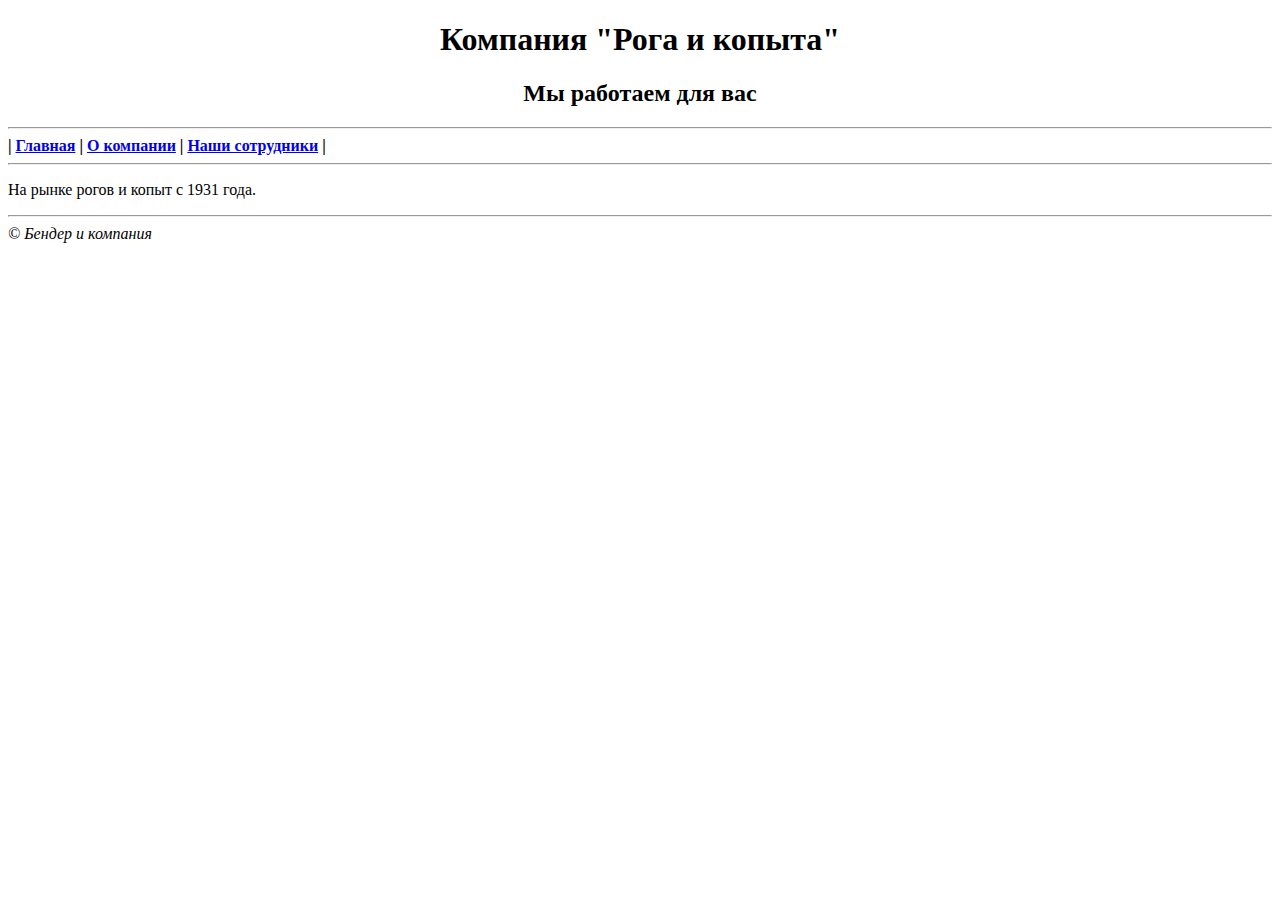
==== index.html @ 21e5a997 "Project created" ====
<!DOCTYPE html>
<html lang="ru">
<head>
    <meta charset="UTF-8">
    <meta name="viewport" content="width=device-width, initial-scale=1.0">
    <title>Компания "Рога и копыта"</title>
</head>
<body>
    <h1 align="center">Компания "Рога и копыта"</h1>
    <h2 align="center">Мы работаем для вас</h2>
    <hr>
    <b>| <a href="#">Главная</a> | <a href="/about.html">О компании</a> | <a href="/employee.html">Наши сотрудники</a> |</b>
    <hr>
    <p>На рынке рогов и копыт с 1931 года.</p>
    <hr>
    <i>&copy; Бендер и компания</i>
</body>
</html>
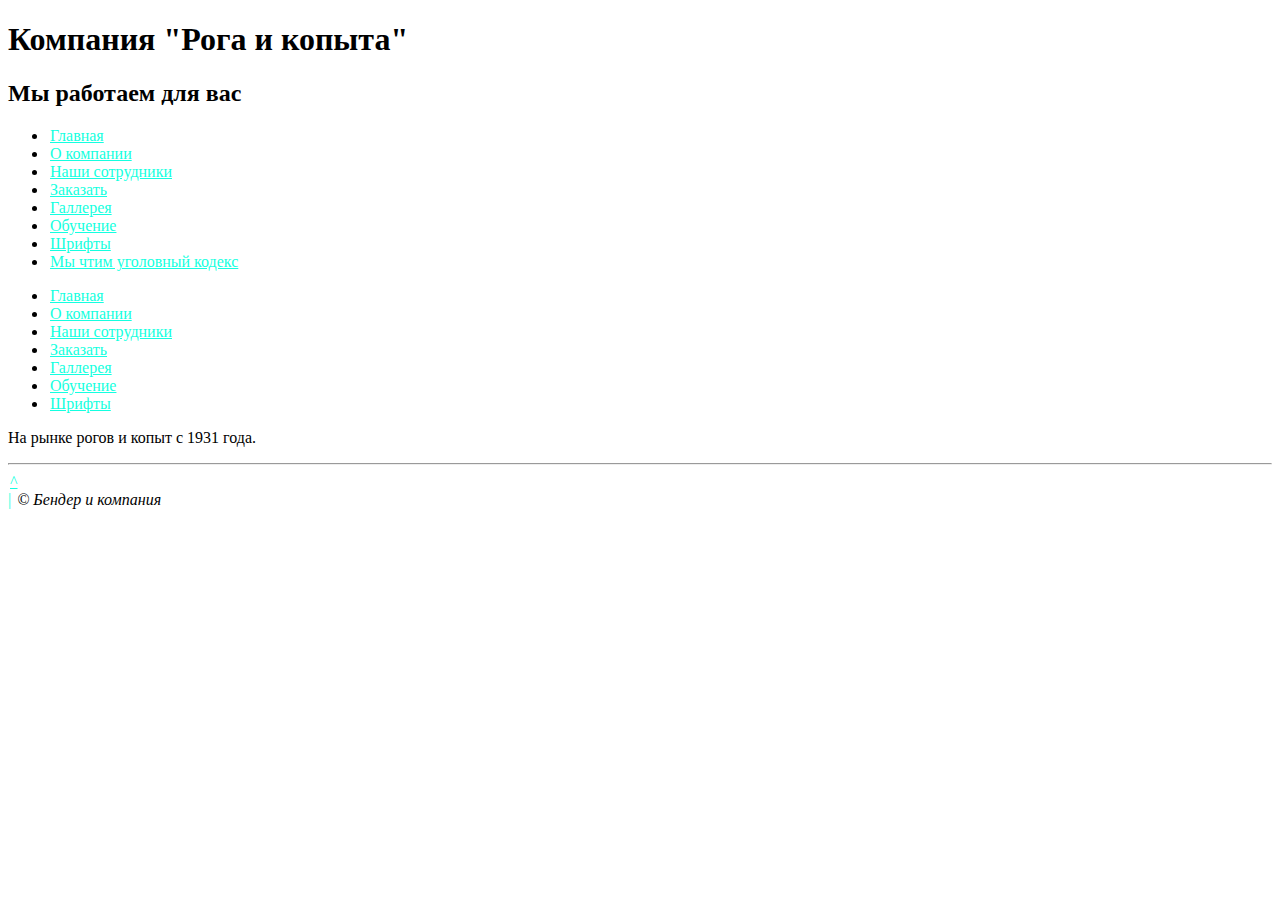
==== commit a0c8f2df: "Add files via upload" ====
--- a/index.html
+++ b/index.html
@@ -1,18 +1,65 @@
 <!DOCTYPE html>
 <html lang="ru">
 <head>
-    <meta charset="UTF-8">
-    <meta name="viewport" content="width=device-width, initial-scale=1.0">
-    <title>Компания "Рога и копыта"</title>
+<meta charset="UTF-8">
+<meta name="viewport" content="width=device-width, initial-scale=1.0">
+<link rel="stylesheet" href="style/main.css">
+<title>Компания "Рога и копыта"</title>
+<style>
+    a {
+    color: #14ffe0; /* Цвет обычной ссылки */
+    padding: 2px; /* Поля вокруг текста */
+    }
+    a:visited {
+    color: #19f0ff; /* Цвет посещенной ссылки */
+    }
+    a:hover {
+    text-decoration: none; /* Убираем подчеркивание */
+    color: #fff; /* Цвет ссылки при наведении на нее курсора мыши */
+    background: #0edf99; /* Цвет фона */
+    }
+    </style>
 </head>
 <body>
-    <h1 align="center">Компания "Рога и копыта"</h1>
-    <h2 align="center">Мы работаем для вас</h2>
-    <hr>
-    <b>| <a href="#">Главная</a> | <a href="/about.html">О компании</a> | <a href="/employee.html">Наши сотрудники</a> |</b>
-    <hr>
-    <p>На рынке рогов и копыт с 1931 года.</p>
-    <hr>
+<div class="wrapper">
+<header>
+<h1>Компания "Рога и копыта"</h1>
+<h2>Мы работаем для вас</h2>
+</header>
+<!— /.header —>
+<div class="menu">
+<ul>
+<li><a href="/index.html" class="menu-link">Главная</a></li>
+<li><a href="/about.html" class="menu-link">О компании</a></li>
+<li><a href="/employee.html" class="menu-link">Наши сотрудники</a></li>
+<li><a href="/order.html" class="menu-link">Заказать</a></li>
+<li><a href="/gallery.html" class="menu-link">Галлерея</a></li>
+<li><a href="/education.html" class="menu-link">Обучение</a></li>
+<li><a href="/fonts.html" class="menu-link">Шрифты</a></li>
+<li><a href="https://мвд.рф/" target="_blank" class="menu-link">Мы чтим уголовный кодекс</a></li>
+</ul>
+</div>
+<!— /.menu —>
+<div class="content-col">
+<div class="vertical-menu">
+<ul>
+<li><a href="/index.html" class="menu-link">Главная</a></li>
+<li><a href="/about.html" class="menu-link">О компании</a></li>
+<li><a href="/employee.html" class="menu-link">Наши сотрудники</a></li>
+<li><a href="/order.html" class="menu-link">Заказать</a></li>
+<li><a href="/gallery.html" class="menu-link">Галлерея</a></li>
+<li><a href="/education.html" class="menu-link">Обучение</a></li>
+<li><a href="/fonts.html" class="menu-link">Шрифты</a></li>
+</ul>
+</div>
+<!— /.vertical-menu —>
+<div class="content">
+<p>На рынке рогов и копыт с 1931 года.</p>
+<hr>
+<footer>
+    <a href="#" class="btn-up" title="Наверх">^<br>|</a>
     <i>&copy; Бендер и компания</i>
-</body>
-</html>+    </footer>
+    </div>
+    </body>
+    </html>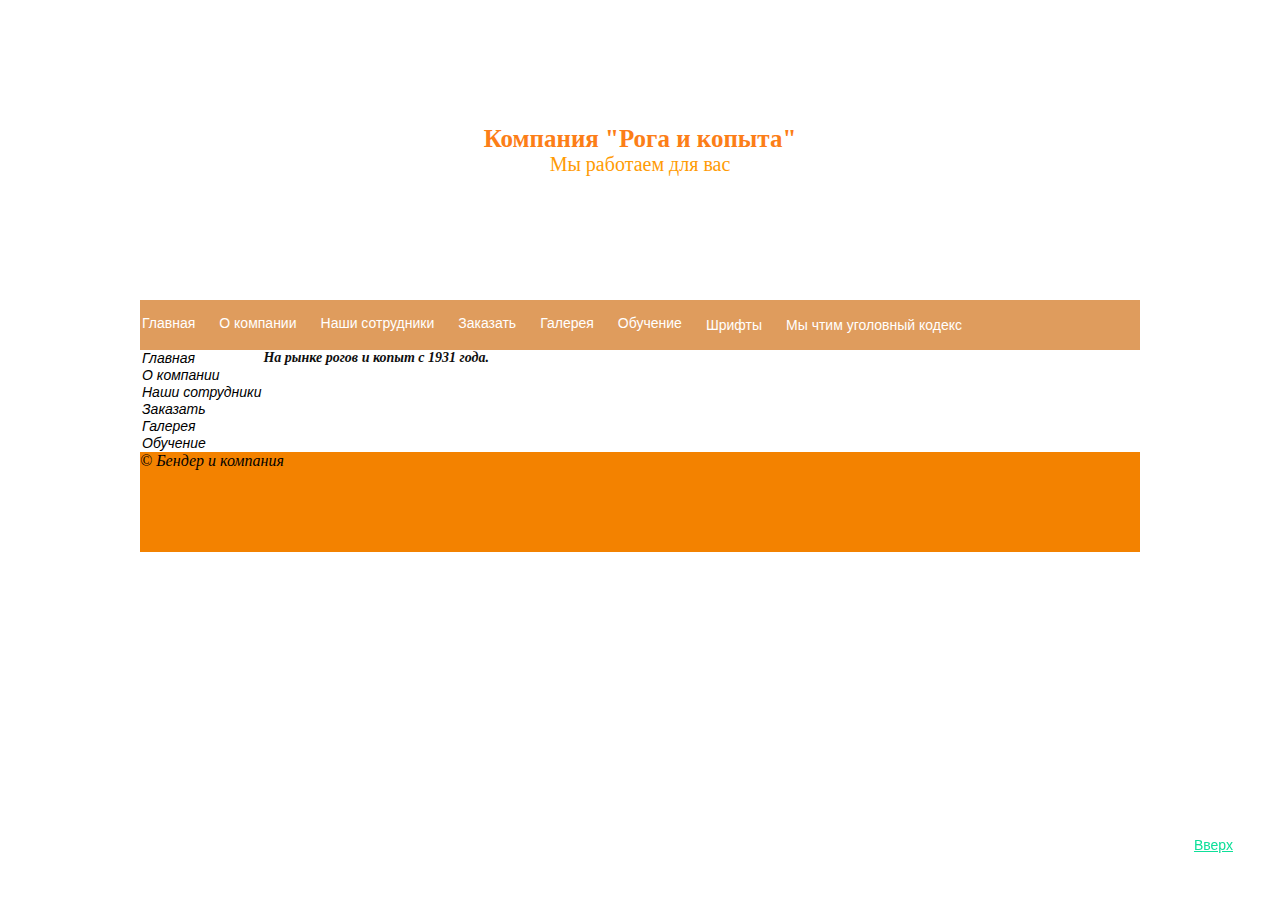
==== commit 63a4101a: "Add files via upload" ====
--- a/index.html
+++ b/index.html
@@ -6,21 +6,28 @@
 <link rel="stylesheet" href="style/main.css">
 <title>Компания "Рога и копыта"</title>
 <style>
-    a {
-    color: #14ffe0; /* Цвет обычной ссылки */
-    padding: 2px; /* Поля вокруг текста */
-    }
-    a:visited {
-    color: #19f0ff; /* Цвет посещенной ссылки */
-    }
-    a:hover {
-    text-decoration: none; /* Убираем подчеркивание */
-    color: #fff; /* Цвет ссылки при наведении на нее курсора мыши */
-    background: #0edf99; /* Цвет фона */
-    }
-    </style>
+a {
+color: #0edf99; /* Цвет обычной ссылки */
+padding: 2px; /* Поля вокруг текста */
+}
+a:visited {
+color: #000000; /* Цвет посещенной ссылки */
+}
+a:hover {
+text-decoration: none; /* Убираем подчеркивание */
+color: #fff; /* Цвет ссылки при наведении на нее курсора мыши */
+background: #0edf99; /* Цвет фона */
+}
+.topNubex {
+position: fixed;
+right: 45px;
+bottom: 45px;
+}
+</style>
 </head>
 <body>
+<div style="height:100%"></div>
+<a href="#" title="Вернуться к началу страницы" class="topNubex">Вверх</a>
 <div class="wrapper">
 <header>
 <h1>Компания "Рога и копыта"</h1>
@@ -29,37 +36,39 @@
 <!— /.header —>
 <div class="menu">
 <ul>
-<li><a href="/index.html" class="menu-link">Главная</a></li>
-<li><a href="/about.html" class="menu-link">О компании</a></li>
-<li><a href="/employee.html" class="menu-link">Наши сотрудники</a></li>
-<li><a href="/order.html" class="menu-link">Заказать</a></li>
-<li><a href="/gallery.html" class="menu-link">Галлерея</a></li>
-<li><a href="/education.html" class="menu-link">Обучение</a></li>
-<li><a href="/fonts.html" class="menu-link">Шрифты</a></li>
-<li><a href="https://мвд.рф/" target="_blank" class="menu-link">Мы чтим уголовный кодекс</a></li>
+<li><a href="index.html" class="menu-link">Главная</a></li>
+<li><a href="about.html" class="menu-link">О компании</a></li>
+<li><a href="employee.html" class="menu-link">Наши сотрудники</a></li>
+<li><a href="order.html" class="menu-link">Заказать</a></li>
+<li><a href="gallery.html" class="menu-link">Галерея</a></li>
+<li><a href="education.html" class="menu-link">Обучение</a></li>
+<a href="font.html" class="menu-link">Шрифты</a>
+<a href="https://мвд.рф/" target="_blank" class="menu-link">Мы чтим уголовный кодекс</a>
 </ul>
 </div>
-<!— /.menu —>
+
 <div class="content-col">
 <div class="vertical-menu">
 <ul>
-<li><a href="/index.html" class="menu-link">Главная</a></li>
-<li><a href="/about.html" class="menu-link">О компании</a></li>
-<li><a href="/employee.html" class="menu-link">Наши сотрудники</a></li>
-<li><a href="/order.html" class="menu-link">Заказать</a></li>
-<li><a href="/gallery.html" class="menu-link">Галлерея</a></li>
-<li><a href="/education.html" class="menu-link">Обучение</a></li>
-<li><a href="/fonts.html" class="menu-link">Шрифты</a></li>
+<p><a href="index.html" class="menu-link">Главная</a></p>
+<p><a href="about.html" class="menu-link">О компании</a></p>
+<p><a href="employee.html" class="menu-link">Наши сотрудники</a></p>
+<p><a href="order.html" class="menu-link">Заказать</a></p>
+<p><a href="gallery.html" class="menu-link">Галерея</a></p>
+<p><a href="education.html" class="menu-link">Обучение</a></p>
 </ul>
 </div>
-<!— /.vertical-menu —>
+
 <div class="content">
-<p>На рынке рогов и копыт с 1931 года.</p>
-<hr>
+<p>На рынке рогов и копыт с 1931 года. </p>
+</div>
+
+</div>
 <footer>
-    <a href="#" class="btn-up" title="Наверх">^<br>|</a>
-    <i>&copy; Бендер и компания</i>
-    </footer>
-    </div>
-    </body>
-    </html>+<ul>
+<i>&copy; Бендер и компания</i>
+</ul>
+</footer>
+</div>
+</body>
+</html>--- a/style/main.css
+++ b/style/main.css
@@ -0,0 +1,229 @@
+*{
+    margin: 0;
+    padding: 0;
+    box-sizing: border-box;
+    list-style: none;
+    }
+    body{background-color: #ffffff;}
+    h1{
+    color: rgb(252, 126, 23);
+    font-size: 25px;
+    font-weight: medium;
+    }
+    h2{
+    color: rgb(255, 155, 4);
+    font-size: 20px;
+    font-weight: 500;
+    }
+    h3{
+    color: rgb(0, 0, 0);
+    font-size: 20px;
+    font-weight: 500;
+    }
+    p{
+    color: #0f0f0f;
+    font-family: 'Times New Roman', Times, serif;
+    font-style: oblique;
+    font-size: 14px;
+    }
+    img{border: 3px dotted rgb(255, 0, 0);}
+    
+    .menu ul{
+    display: flex;
+    width: 100%;
+    list-style: none;
+    font-family: 'Courier New', Courier, monospace;
+    }
+    .menu a{
+    color: white;
+    text-decoration: none;
+    margin-right: 20px;
+    }
+    
+    table td.content table td:nth-child(4) img{
+    width: 160px;
+    box-sizing: border-box;
+    object-fit: contain;
+    background-color: rgb(255, 255, 255);
+    }
+    
+    .about ul>li:nth-child(1){font-variant: small-caps;}
+    .about ol>li{font-variant: normal;}
+    .about ol>li:nth-child(1){font-weight: 100;}
+    .about ol>li:nth-child(2){font-weight: 300;}
+    .about ol>li:nth-child(3){font-size: 15px;}
+    .about ol>li:nth-child(4){font-size: 20px;}
+    .about ol>li:nth-child(5){color: #daa42f}
+    .about ul>li:nth-child(2){color: rgb(252, 252, 252)}
+    .about ul>li:nth-child(3){font: italic normal 700 15px "Roboto"}
+    
+    .wrapper{
+    width: 1000px;
+    margin: 0 auto;
+    }
+    header{
+    height: 300px;
+    display: flex;
+    flex-direction: column;
+    justify-content: center;
+    align-items: center;
+    }
+    a{
+    font-size: 14px;
+    font-family:
+    'Lucida Sans',
+    'Lucida Sans Regular',
+    'Lucida Grande',
+    'Lucida Sans Unicode',sss
+    Geneva, Verdana, sans-serif;
+    color: rgb(247, 107, 14);
+    text-decoration: underline;
+    }
+    a:hover{
+    color: rgb(226, 205, 87);
+    text-decoration: none;
+    }
+    .menu{
+    height: 50px;
+    width: 100%;
+    display: flex;
+    align-items: center;
+    justify-content: center;
+    }
+    .menu-link, .menu-link:visited{
+    color: rgb(255, 255, 255);
+    text-decoration: none;
+    transition: color .3s ease-out;
+    }
+    .vertical-menu a.menu-link{
+    color: rgb(0, 0, 0)
+    }
+    .vertical-menu a.menu-link:hover,
+    .menu-link:hover{
+    color: rgb(255, 255, 255);
+    }
+    .vertical-menu{
+    display: flex;
+    flex-direction: column;
+    background-color: rgb(211, 177, 65)
+    width: 120px;
+    }
+    .content-col{
+    display: flex;
+    }
+    .menu{
+    background-color: rgb(223, 156, 93);
+    }
+    footer{
+    height: 100px;
+    background-color: rgb(243, 130, 0);
+    justify-content: center;
+    align-items: center;
+    }
+    
+    
+    form{
+    display: flex;
+    flex-direction: column;
+    margin-left: 10px;
+    }
+    label{
+    margin-bottom: 5px;
+    }
+    input{
+    margin-left: 5px;
+    }
+    .labelOrder{
+    display: flex;
+    flex-direction: column;
+    }
+    input[type=number]{
+    width: 32px;
+    }
+    .calculation{
+    display: flex;
+    width: 280px;
+    justify-content: space-between;
+    }
+    input[type=checkbox]{
+    margin-right: 5px;
+    margin-left: 0;
+    }
+    input[type=submit]{
+    margin-left: 0;
+    }
+    input[type=password]:focus,
+    input[type=number]:focus,
+    input[type=email]:focus,
+    input[type=text]:focus,
+    select:focus
+    {
+    outline: 1px solid rgb(211, 66, 9);
+    outline-offset: -1px;
+    }
+    
+    
+    table {
+    background: #bd1b1b; /* Цвет фона таблицы */
+    border: 5px double #ffaf8a;
+    margin-top:50px;
+    }
+    
+    
+    table {
+    background: #ffffff; /* Цвет фона таблицы */
+    border: 5px double #ffda8a;
+    margin-top:50px;
+    font-size:1pt;
+    
+    }
+    th{
+    font-family: Calibri;
+    background: rgb(128, 9, 0); /* Цвет фона таблицы */
+    color: #fafafa; /* Цвет текста */
+    text-align: center; /* Выравнивание по centry */
+    font-style: italic;
+    font-size: 13pt;
+    font-weight: bold;
+    }
+    
+    td{
+    font-family: Calibri;
+    font-style: normal;
+    font-size: 12pt;
+    color:#ff3333;
+    padding: 10px; /* Поля вокруг текста */
+    background: #ffffff; /* Цвет фона ячеек */
+    border: 5px outset #ffda8a;
+    }
+    
+    .time td{
+    font-family: arial;
+    font-style: normal;
+    font-size: 12pt;
+    color:black;
+    font-weight: bold;
+    }
+    
+    td:hover{
+    visibility: hidden;
+    }
+    
+    th:hover{
+    visibility: hidden;
+    }
+    .education{
+    color: #002b1252;
+    font-family: 'Comic Sans', Times, serif;
+     
+    font-style: oblique;
+    font-size: 20px;
+    font-weight: bold;
+    }
+    .content {
+    color: #00000052;
+    font-family: 'Verdana', Times, serif;
+    font-style: normal;
+    font-size: 22px;
+    font-weight: bold;
+    }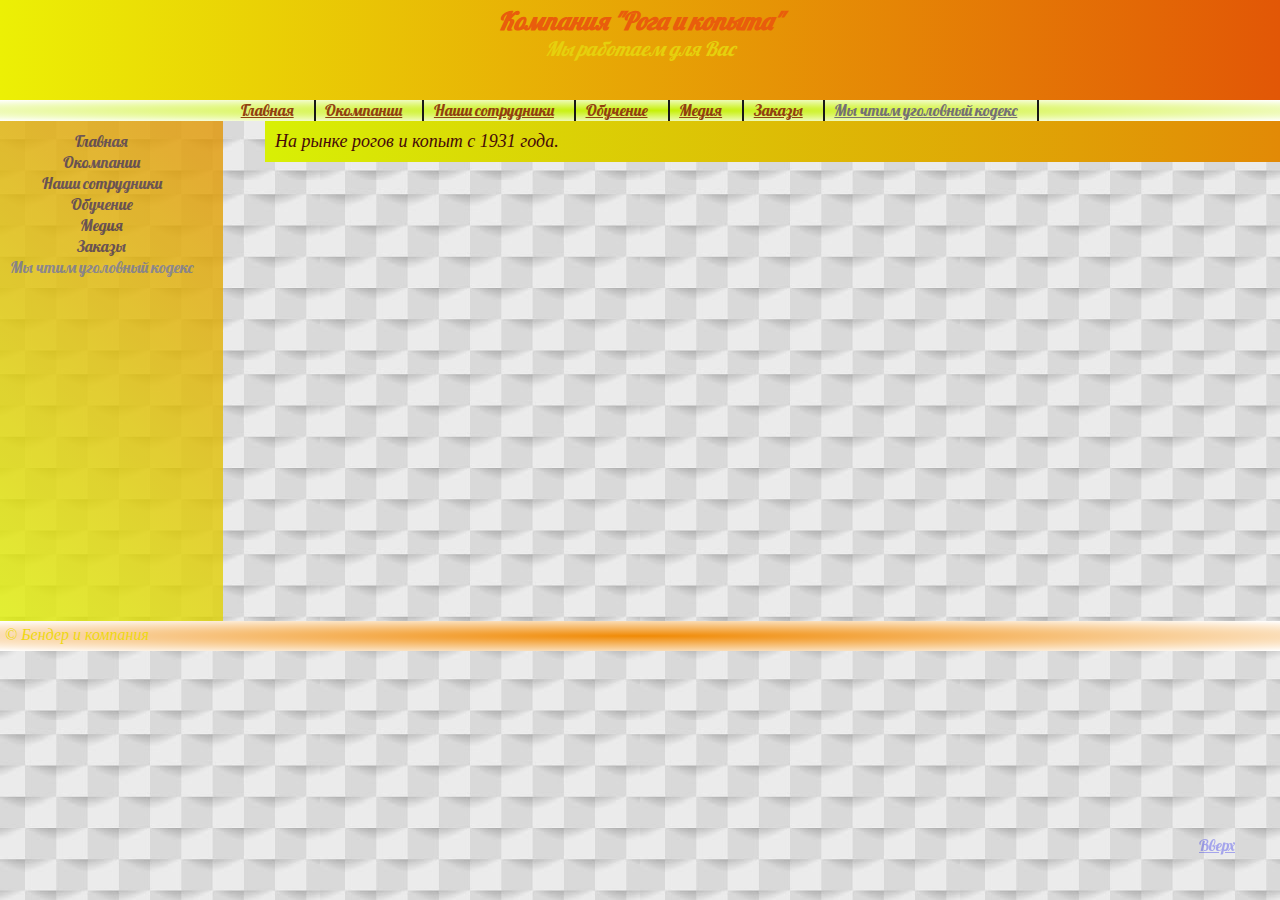
==== commit 493a91e6: "Add files via upload" ====
--- a/index.html
+++ b/index.html
@@ -1,74 +1,92 @@
 <!DOCTYPE html>
-<html lang="ru">
+<html>
 <head>
-<meta charset="UTF-8">
-<meta name="viewport" content="width=device-width, initial-scale=1.0">
+<meta charset="utf-8">
+<meta name="viewport" content="width=device-width, initial-scale=1">
+<title>Рога и копыта</title>
 <link rel="stylesheet" href="style/main.css">
-<title>Компания "Рога и копыта"</title>
 <style>
-a {
-color: #0edf99; /* Цвет обычной ссылки */
-padding: 2px; /* Поля вокруг текста */
-}
-a:visited {
-color: #000000; /* Цвет посещенной ссылки */
-}
-a:hover {
-text-decoration: none; /* Убираем подчеркивание */
-color: #fff; /* Цвет ссылки при наведении на нее курсора мыши */
-background: #0edf99; /* Цвет фона */
-}
-.topNubex {
-position: fixed;
-right: 45px;
-bottom: 45px;
-}
 </style>
 </head>
 <body>
-<div style="height:100%"></div>
-<a href="#" title="Вернуться к началу страницы" class="topNubex">Вверх</a>
-<div class="wrapper">
-<header>
+<div id="container">
+<div id="header">
 <h1>Компания "Рога и копыта"</h1>
-<h2>Мы работаем для вас</h2>
-</header>
-<!— /.header —>
+<h2>Мы работаем для Вас</h2>
+</div>
+<div id="vermenu">
+<div class="menu2">
+<ul id="navbar">
+<li><a href="index.html"> Главня</a></li>
+<li><a href="about.html">Окомпании</a></li>
+<li><a href="employee.html">Наши сотрудники</a></li>
+<li><a href="education.html">Обучение</a></li>
+<li><a href="#" >Медия</a>
+<ul>
+<li>
+<a href="gallery.html">Галлерея</a>
+</li>
+<li>
+<a href="video.html" class="brd">Видео и аудио</a>
+</li>
+</ul>
+</li>
+<li><a href="order.html">Заказы</a></li>
+<li><a href="https://xn--b1aew.xn--p1ai/" class="mvd">Мы чтим уголовный кодекс</a></li>
+</ul>
+</div>
+<div class="menu1">
+<ul id="navbar">
+<li><a href="index.html"> Главная</a></li>
+<li><a href="about.html">Окомпании</a></li>
+<li><a href="employee.html">Наши сотрудники</a></li>
+<li><a href="education.html">Обучение</a></li>
+<li><a href="#" >Медия</a>
+<ul>
+<li>
+<a href="gallery.html">Галлерея</a>
+</li>
+<li>
+<a href="video.html" class="brd">Видео и аудио</a>
+</li>
+</ul>
+</li>
+<li><a href="order.html">Заказы</a></li>
+<li><a href="https://xn--b1aew.xn--p1ai/" class="mvd">Мы чтим уголовный кодекс</a></li>
+</ul>
+
+</div>
+</div>
+<div id="sidebar">
 <div class="menu">
 <ul>
-<li><a href="index.html" class="menu-link">Главная</a></li>
-<li><a href="about.html" class="menu-link">О компании</a></li>
-<li><a href="employee.html" class="menu-link">Наши сотрудники</a></li>
-<li><a href="order.html" class="menu-link">Заказать</a></li>
-<li><a href="gallery.html" class="menu-link">Галерея</a></li>
-<li><a href="education.html" class="menu-link">Обучение</a></li>
-<a href="font.html" class="menu-link">Шрифты</a>
-<a href="https://мвд.рф/" target="_blank" class="menu-link">Мы чтим уголовный кодекс</a>
+<li><a href="index.html"> Главная</a></li>
+<li><a href="about.html">Окомпании</a></li>
+<li><a href="employee.html">Наши сотрудники</a></li>
+<li><a href="education.html">Обучение</a></li>
+<li><li><a href="#" >Медия</a>
+<ul>
+<li>
+<a href="gallery.html">Галлерея</a>
+</li>
+<li>
+<a href="video.html" class="brd">Видео и аудио</a>
+</li>
+</ul>
+</li>
+<li><a href="order.html">Заказы</a></li>
+<li><a href="https://xn--b1aew.xn--p1ai/" class="mvd">Мы чтим уголовный кодекс</a></li>
 </ul>
 </div>
-
-<div class="content-col">
-<div class="vertical-menu">
-<ul>
-<p><a href="index.html" class="menu-link">Главная</a></p>
-<p><a href="about.html" class="menu-link">О компании</a></p>
-<p><a href="employee.html" class="menu-link">Наши сотрудники</a></p>
-<p><a href="order.html" class="menu-link">Заказать</a></p>
-<p><a href="gallery.html" class="menu-link">Галерея</a></p>
-<p><a href="education.html" class="menu-link">Обучение</a></p>
-</ul>
 </div>
-
-<div class="content">
-<p>На рынке рогов и копыт с 1931 года. </p>
+<div id="content">
+<div class="cont1">
+На рынке рогов и копыт с 1931 года.
 </div>
-
 </div>
-<footer>
-<ul>
-<i>&copy; Бендер и компания</i>
-</ul>
-</footer>
+<div id="footer">
+<a href="#" target="Вернуться к началу страницы" class="tp">Вверх</a>
+<p class="pod"> &copy <i>Бендер и компания</i></p></div>
 </div>
 </body>
 </html>--- a/style/main.css
+++ b/style/main.css
@@ -1,229 +1,374 @@
+@import url('https://fonts.googleapis.com/css2?family=Lobster&display=swap');
+h1,h2,a {font-family: 'Lobster', cursive;}
+
 *{
     margin: 0;
     padding: 0;
     box-sizing: border-box;
-    list-style: none;
-    }
-    body{background-color: #ffffff;}
+    }
+    body {background: url(../img/bg4.jpg)}
     h1{
-    color: rgb(252, 126, 23);
+    color: rgb(233, 93, 12);
     font-size: 25px;
     font-weight: medium;
     }
     h2{
-    color: rgb(255, 155, 4);
+    color: rgb(230, 208, 13);
     font-size: 20px;
     font-weight: 500;
     }
-    h3{
-    color: rgb(0, 0, 0);
-    font-size: 20px;
-    font-weight: 500;
-    }
     p{
-    color: #0f0f0f;
+    color: #000000;
     font-family: 'Times New Roman', Times, serif;
     font-style: oblique;
     font-size: 14px;
     }
-    img{border: 3px dotted rgb(255, 0, 0);}
-    
-    .menu ul{
-    display: flex;
+    img{border: 3px dotted rgb(157, 255, 0);}
+    /* Вертикальное меню*/
+    .menu1 ul{
     width: 100%;
     list-style: none;
     font-family: 'Courier New', Courier, monospace;
     }
+    .menu1 a{
+    color: rgb(146, 64, 16);
+    margin-right: 20px;
+    }
+    .menu2 ul{
+    width: 100%;
+    list-style: none;
+    font-family: 'Courier New', Courier, monospace;
+    }
+    .menu2 a{
+    color: rgb(170, 123, 20);
+    margin-right: 20px;
+    }
+    .menu ul{
+    width: 100%;
+    list-style: none;
+    font-family: 'Courier New', Courier, monospace;
+    }
     .menu a{
-    color: white;
+    color: rgb(78, 49, 49);
     text-decoration: none;
     margin-right: 20px;
     }
-    
-    table td.content table td:nth-child(4) img{
+    td.personalimg1>img{
     width: 160px;
     box-sizing: border-box;
     object-fit: contain;
-    background-color: rgb(255, 255, 255);
-    }
-    
-    .about ul>li:nth-child(1){font-variant: small-caps;}
-    .about ol>li{font-variant: normal;}
-    .about ol>li:nth-child(1){font-weight: 100;}
-    .about ol>li:nth-child(2){font-weight: 300;}
-    .about ol>li:nth-child(3){font-size: 15px;}
-    .about ol>li:nth-child(4){font-size: 20px;}
-    .about ol>li:nth-child(5){color: #daa42f}
-    .about ul>li:nth-child(2){color: rgb(252, 252, 252)}
-    .about ul>li:nth-child(3){font: italic normal 700 15px "Roboto"}
-    
-    .wrapper{
-    width: 1000px;
-    margin: 0 auto;
-    }
-    header{
-    height: 300px;
-    display: flex;
-    flex-direction: column;
-    justify-content: center;
-    align-items: center;
-    }
-    a{
+    background-color: rgb(241, 245, 24);
+    }
+    td.personalimg2>img{
+    width: 160px;
+    box-sizing: border-box;
+    object-fit: contain;
+    background-color: rgb(255, 251, 35);
+    }
+    td.personalimg3>img{
+    width: 160px;
+    box-sizing: border-box;
+    object-fit: contain;
+    background-color: rgb(167, 99, 10);
+    }
+    td.personalimg4>img{
+    width: 160px;
+    box-sizing: border-box;
+    object-fit: contain;
+    background-color: rgb(167, 151, 10);
+    }
+    a.mvd{
+    color: rgb(117, 112, 117);
+    }
+    .pod{
+    color: #eed812;
+    font-family: Garamond;
+    font-size: 16px;
+    }
+    .gorizont{
+    width: 100%;
+    list-style: none;
+    font-family: 'Courier New', Courier, monospace;
+    
+    }
+    .gorizont a{
+    color: rgb(129, 119, 119);
+    text-decoration: none;
+    margin-right: 20px;
+    }
+    .cont1 {
+    color: #460909;
+    font-family: 'Zapf', Times, serif;
+    font-style: oblique;
+    font-size: 18px;
+    }
+    .order{
+    color: #e6a519a4;
+    font-family: 'Univers', Georgia, serif;
+    font-style: italic;
+    font-variant: normal;
+    font-weight: bold;
+    
+    }
+    .order label{
+    color: #726209;
+    font-family: 'Univers', Georgia, serif;
+    font-style: italic;
+    font-variant: normal;
+    font-weight: bold;
+    }
+    .order input{
+    color: #226d13;
+    font-family: 'Times New Roman', Times, serif;
+    }
+    .tex{
+    color: #054d4975;
+    font-family: 'Times New Roman', Times, serif;
+    font-style: oblique;
     font-size: 14px;
-    font-family:
-    'Lucida Sans',
-    'Lucida Sans Regular',
-    'Lucida Grande',
-    'Lucida Sans Unicode',sss
-    Geneva, Verdana, sans-serif;
-    color: rgb(247, 107, 14);
-    text-decoration: underline;
-    }
-    a:hover{
-    color: rgb(226, 205, 87);
-    text-decoration: none;
-    }
-    .menu{
-    height: 50px;
-    width: 100%;
-    display: flex;
-    align-items: center;
-    justify-content: center;
-    }
-    .menu-link, .menu-link:visited{
-    color: rgb(255, 255, 255);
-    text-decoration: none;
-    transition: color .3s ease-out;
-    }
-    .vertical-menu a.menu-link{
-    color: rgb(0, 0, 0)
-    }
-    .vertical-menu a.menu-link:hover,
-    .menu-link:hover{
-    color: rgb(255, 255, 255);
-    }
-    .vertical-menu{
-    display: flex;
-    flex-direction: column;
-    background-color: rgb(211, 177, 65)
-    width: 120px;
-    }
-    .content-col{
-    display: flex;
-    }
-    .menu{
-    background-color: rgb(223, 156, 93);
-    }
-    footer{
-    height: 100px;
-    background-color: rgb(243, 130, 0);
-    justify-content: center;
-    align-items: center;
-    }
-    
-    
-    form{
-    display: flex;
-    flex-direction: column;
-    margin-left: 10px;
-    }
-    label{
-    margin-bottom: 5px;
-    }
-    input{
-    margin-left: 5px;
-    }
-    .labelOrder{
-    display: flex;
-    flex-direction: column;
-    }
-    input[type=number]{
-    width: 32px;
-    }
-    .calculation{
-    display: flex;
-    width: 280px;
-    justify-content: space-between;
-    }
-    input[type=checkbox]{
-    margin-right: 5px;
-    margin-left: 0;
-    }
-    input[type=submit]{
-    margin-left: 0;
-    }
-    input[type=password]:focus,
-    input[type=number]:focus,
-    input[type=email]:focus,
-    input[type=text]:focus,
-    select:focus
-    {
-    outline: 1px solid rgb(211, 66, 9);
-    outline-offset: -1px;
-    }
-    
-    
-    table {
-    background: #bd1b1b; /* Цвет фона таблицы */
-    border: 5px double #ffaf8a;
-    margin-top:50px;
-    }
-    
-    
-    table {
-    background: #ffffff; /* Цвет фона таблицы */
-    border: 5px double #ffda8a;
-    margin-top:50px;
-    font-size:1pt;
-    
-    }
-    th{
-    font-family: Calibri;
-    background: rgb(128, 9, 0); /* Цвет фона таблицы */
-    color: #fafafa; /* Цвет текста */
-    text-align: center; /* Выравнивание по centry */
-    font-style: italic;
-    font-size: 13pt;
-    font-weight: bold;
-    }
-    
-    td{
-    font-family: Calibri;
+    font-weight: bold;
+    }
+    .educ{
+    color: #09172b52;
+    font-family: 'Comic Sans', Times, serif;
+    font-style: oblique;
+    font-size: 20px;
+    font-weight: bold;
+    }
+    .educ h3{
+    color: #e7990752;
+    font-family: 'Times New Roman', Times, serif;
     font-style: normal;
-    font-size: 12pt;
-    color:#ff3333;
-    padding: 10px; /* Поля вокруг текста */
-    background: #ffffff; /* Цвет фона ячеек */
-    border: 5px outset #ffda8a;
-    }
-    
-    .time td{
-    font-family: arial;
-    font-style: normal;
-    font-size: 12pt;
-    color:black;
-    font-weight: bold;
-    }
-    
-    td:hover{
-    visibility: hidden;
-    }
-    
-    th:hover{
-    visibility: hidden;
-    }
-    .education{
-    color: #002b1252;
-    font-family: 'Comic Sans', Times, serif;
-     
-    font-style: oblique;
-    font-size: 20px;
-    font-weight: bold;
-    }
-    .content {
-    color: #00000052;
+    font-size: 22px;
+    font-weight: bold;
+    }
+    .emp {
+    color: #15025a52;
     font-family: 'Verdana', Times, serif;
     font-style: normal;
     font-size: 22px;
     font-weight: bold;
+    }
+    .menu2{
+    display: none;
+    }
+    #container {
+    width: 100%; /* Ширина слоя */
+    margin: 0 auto; /* Выравнивание по центру */
+    
+    }
+    #header {
+    font-size: 2.2em; /* Размер текста */
+    text-align: center; /* Выравнивание по центру */
+    padding: 5px; /* Отступы вокруг текста */
+    color: #ffe; /* Цвет текста */
+    background: linear-gradient(to right, #ecf005, #e25706);
+    height: 100px;
+    font-style: oblique;
+    }
+    #vermenu{
+    
+    display: flex;
+    flex-direction: column;
+    align-items: center;
+    justify-content: center;
+    background: #a9d62d;
+    background: radial-gradient(ellipse, #c5f005, #ffffff);
+    
+    }
+    #sidebar {
+    
+    padding: 10px; /* Отступы вокруг текста */
+    float: left; /* Обтекание по правому краю */
+    text-align: center;
+    background: linear-gradient(45deg, #e0f005, #e29506);
+    opacity: .8;
+    height: 500px;
+    
+    
+    }
+    #content {
+    margin-left: 265px; /* Отступ слева */
+    padding: 10px; /* Поля вокруг текста */
+    background: linear-gradient(to right, #d8f005, #e28a06);
+    }
+    #footer {
+    padding: 5px; /* Отступы вокруг текста */
+    clear: left; /* Отменяем действие float */
+    background: #a9d62d;
+    background: radial-gradient(ellipse,#f08a05, #ffffff);
+    height: 30px;
+    }
+    .menu A:link { text-decoration: none; }
+    .menu A:visited { text-decoration: none; }
+    .menu A:active { text-decoration: none; }
+    .menu A:hover {
+     
+    padding-left: 10px;
+    text-decoration: underline overline; /* Ссылка подчеркнутая и надчеркнутая */
+    color: rgb(206, 228, 11); /* Цвет ссылки */
+    }
+    .menu1 A:visited { text-decoration: none; }
+    .menu1 A:active { text-decoration: none; }
+    .menu1 A:hover {
+    text-decoration: none;
+    color: rgb(219, 136, 28); /* Цвет ссылки */
+    }
+    .order input:hover {
+    text-decoration: none;
+    color: rgb(219, 168, 28); /* Цвет ссылки */
+    }
+    ul {
+    list-style-type: disc;
+    }
+    ol{
+    list-style-type: decimal;
+    }
+    .menu1 li {
+    display: inline-block; /* Выстраиваем по горизонтали */
+    border-right: 2px solid rgb(24, 23, 23);
+    }
+    .educ table{
+    background: rgb(240, 221, 221);
+    border: 1px #fab55ad5;
+    margin-top:50px;
+    color: #e0db94;
+    font-family: 'Comic Sans', Times, serif;
+    font-style: oblique;
+    font-size: 20px;
+    font-weight: bold;
+    }
+    .tr1 td{
+    background: rgba(247, 243, 4, 0.836); /* Цвет фона ячеек */
+    padding: 2px; /* Поля вокруг текста */
+    color: #f0f2f5;
+    font-family: 'Comic Sans', Times, serif;
+    font-style: oblique;
+    font-size: 20px;
+    font-weight: bold;
+    }
+    .educ table td:hover{
+    visibility: hidden;
+    }
+    .tp{
+    position: fixed;
+    right: 45px;
+    bottom: 45px;
+    opacity: .3;
+    }
+    .tp:hover {
+    text-decoration: none;
+    color: rgb(180, 118, 2); /* Цвет ссылки */
+    }
+    max-width:(699px);{
+    #unit {
+    position:absolute;
+    max-height:100%;
+    max-width:98%;
+    padding:10px;
+    color: #000; /* синий цвет текста */
+    font-size:15pt; /* Размер шрифта в пикселах*/
+    }
+    }
+    img:hover {
+    left:500px;
+    color: #000; /* синий цвет текста */
+    font-size:15pt; /* Размер шрифта в пикселах*/
+    background:#fc820f;
+    }
+    .unit img{
+    border-radius: 9px;
+    box-shadow: 0px 5px 5px rgb(61, 65, 63);
+    }
+    .immg li{
+    display: inline-block;
+    }
+    .immg img{
+    border-radius: 9px;
+    box-shadow: 0px 5px 5px rgb(136, 97, 38);
+    }
+    li ul {
+    width: 12px;
+    display: none; /* Скрываем подменю */
+    margin-left: 100px; /* Сдвигаем подменю вправо */
+    margin-top: -2em; /* Сдвигаем подменю вверх */
+    color: #cab8b975;
+    font-family: 'Times New Roman', Times, serif;
+    background-color: #bbec08;
+    }
+    li a:hover {
+    color: #ffe; /* Цвет текста активного пункта */
+    background-color: #e98a0e; /* Цвет фона активного пункта */
+    }
+    li:hover ul {
+    display: block; /* При выделении пункта курсором мыши отображается
+    подменю */
+    }
+    .brd {
+    border-bottom: 1px solid #ccc; /* Линия снизу */
+    }
+    #navbar li:hover ul { display: block; }
+    #navbar, #navbar ul {
+    margin: 0;
+    padding: 0;
+    list-style-type: none;
+    }
+    #navbar ul li { float: none; }
+    #navbar li:hover { background-color: rgb(209, 148, 17); }
+    #navbar ul li:hover { background-color: rgb(119, 138, 75); }
+    max-width:1100px{
+    #container{
+    max-width: 970px;
+    }
+    }
+    max-width:1000px{
+    #sidebar{
+    display: none;
+    }
+    #header{
+    background: linear-gradient(to right, #9fd312, #c7db13);
+    }
+    #vermenu{
+    background: linear-gradient(to right, #50ee30, #da3911);
+    }
+    #content{
+    background: linear-gradient(to right, #e9780e, #da1111);
+    width: 100%;
+    align-items: center;
+    justify-content: center;
+    margin-left: 0px;
+    }
+    #footer{
+    background: linear-gradient(to right, #e04e0b, #11da2c);
+    }
+    }
+    max-width:992px{
+    #container{
+    max-width: 720px;
+    }
+    }
+    max-width:767px{
+    #container{
+    max-width: 650;
+    }
+    }
+    max-width:670px{
+    #container{
+    max-width: 550;
+    }
+    .menu1{
+    display: none;
+    margin:10px;
+    padding:10px;
+    }
+    .menu2{
+    display: block;
+    }
+    #header{
+    height:55px;
+    }
+    #footer{
+    height: 25px;
+    }
+    
     }